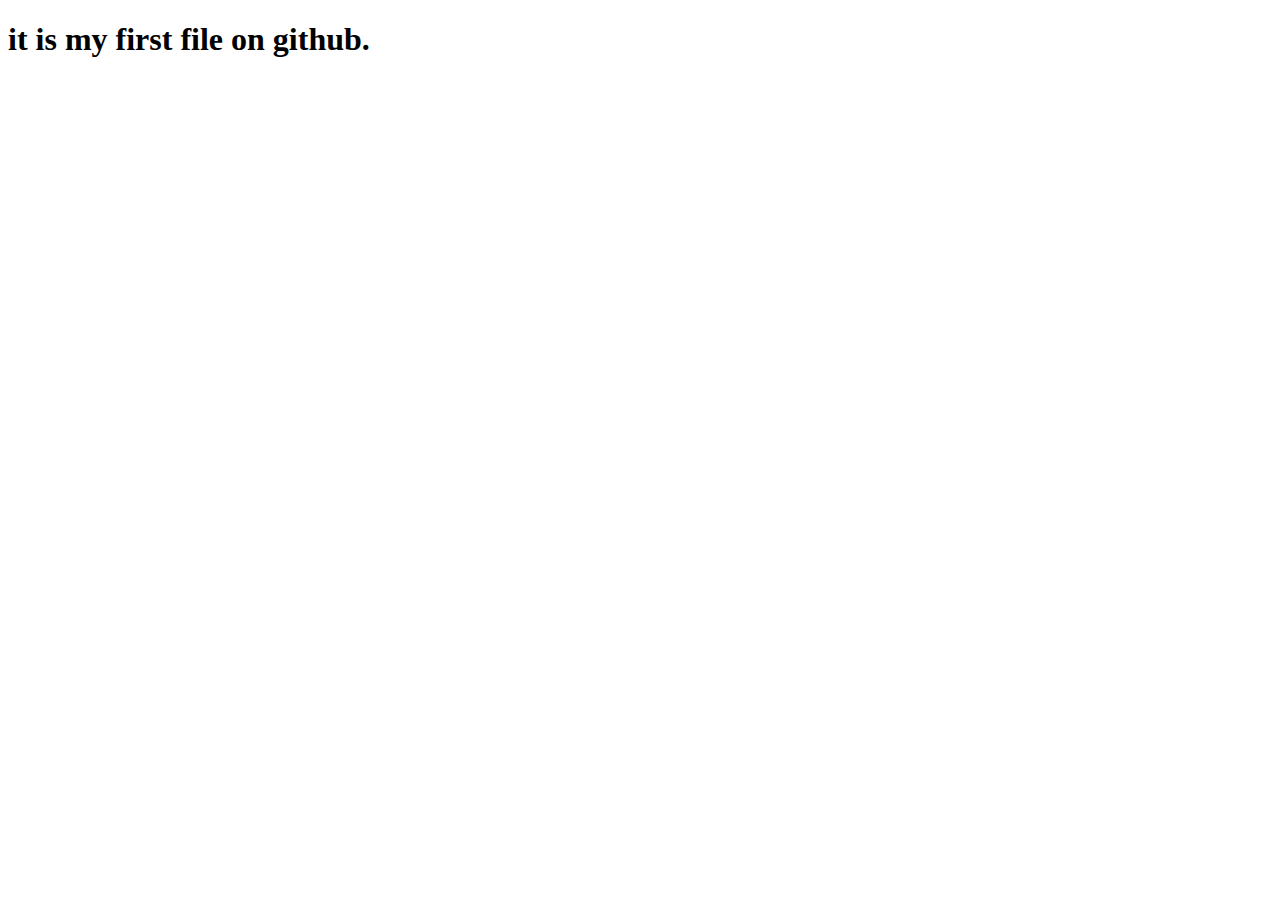
==== site/index.html @ 82de9aba "My First page." ====
<!DOCTYPE html>
<html lang="en">
<head>
    <meta charset="UTF-8">
    <meta http-equiv="X-UA-Compatible" content="IE=edge">
    <meta name="viewport" content="width=device-width, initial-scale=1.0">
    <title>Hello coursera</title>
</head>
<body>
    <h1>it is my first file on github.</h1>
</body>
</html>
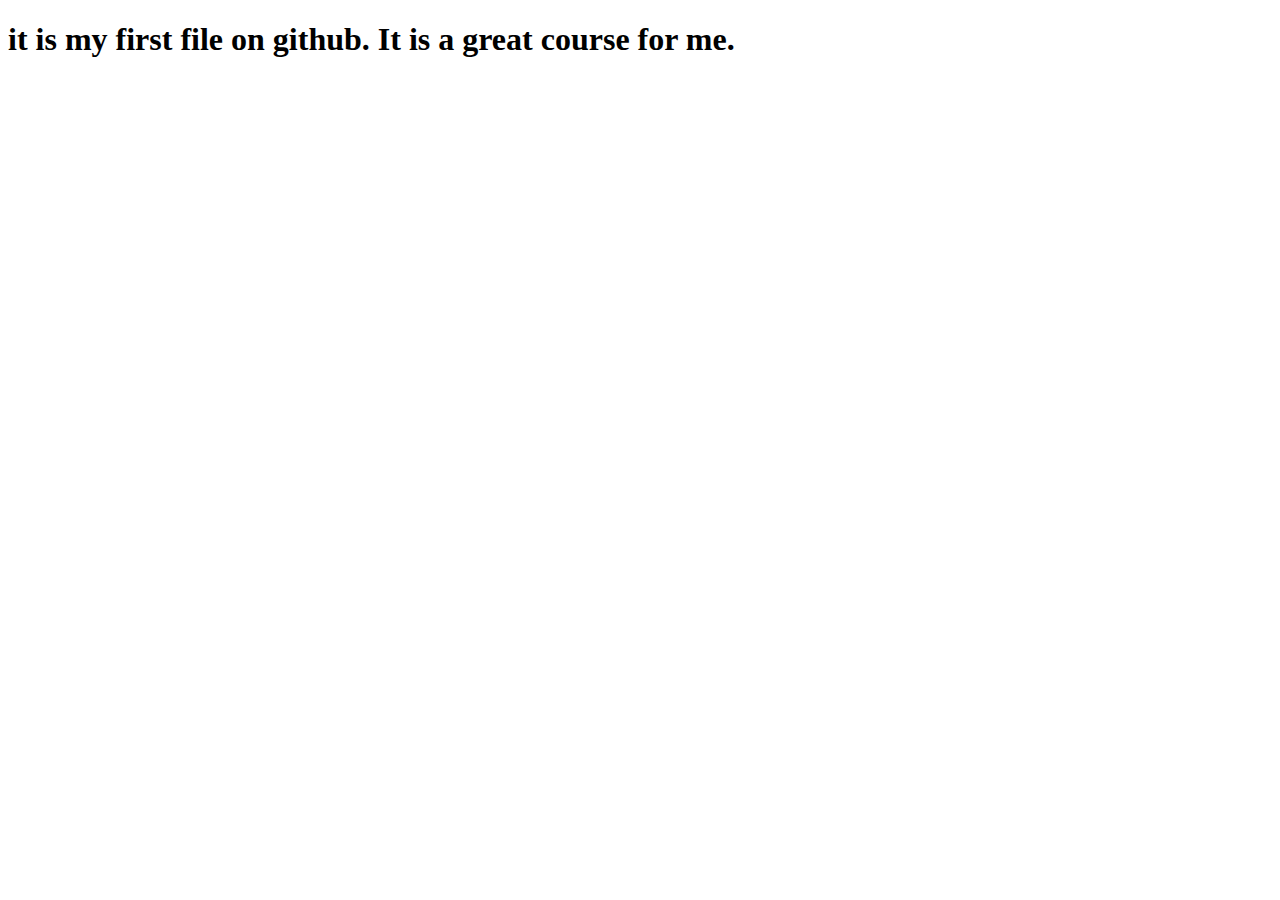
==== commit c8fd3172: "ichanged something" ====
--- a/site/index.html
+++ b/site/index.html
@@ -7,6 +7,6 @@
     <title>Hello coursera</title>
 </head>
 <body>
-    <h1>it is my first file on github.</h1>
+    <h1>it is my first file on github. It is a great course for me.</h1>
 </body>
 </html>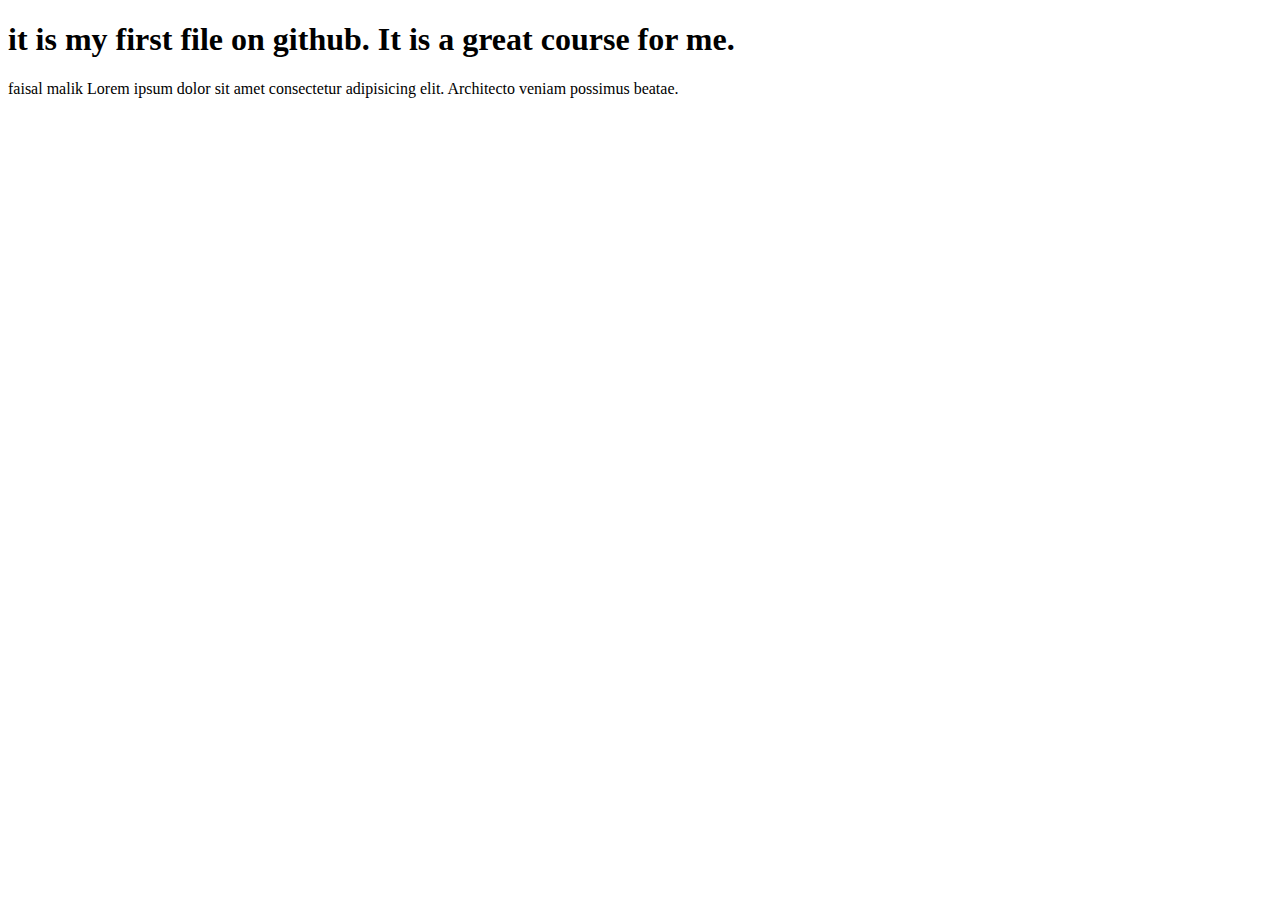
==== commit 24d32846: "one changed" ====
--- a/site/index.html
+++ b/site/index.html
@@ -8,5 +8,6 @@
 </head>
 <body>
     <h1>it is my first file on github. It is a great course for me.</h1>
+    <p>faisal malik Lorem ipsum dolor sit amet consectetur adipisicing elit. Architecto veniam possimus beatae.</p>
 </body>
 </html>